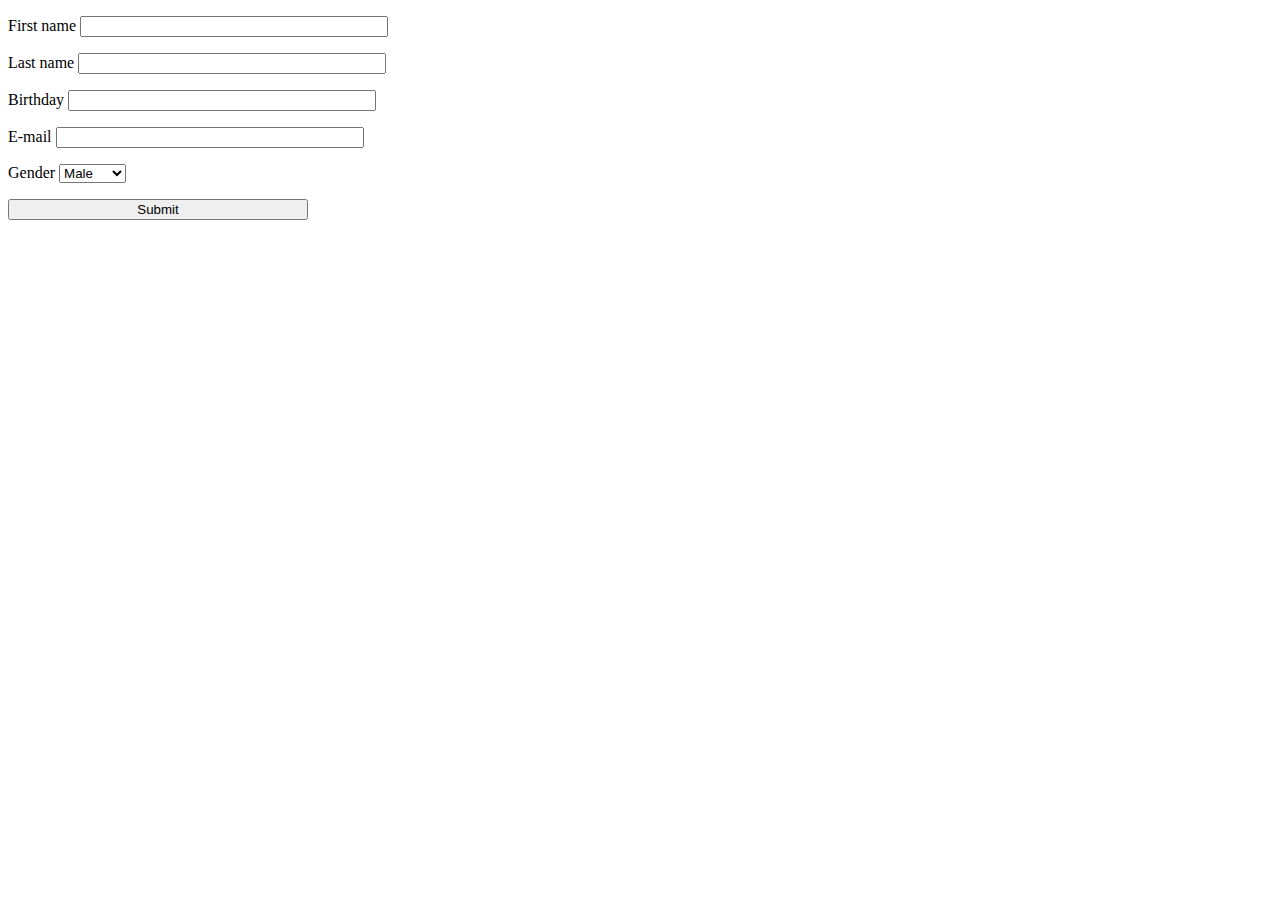
==== jQuery-validation-plugin/index.html @ 1c21ab8a "Working version of form validation with a datepicker" ====
<!DOCTYPE html>
<html>
    <head>
        <link rel="stylesheet" type="text/css" href="../libs/jquery-ui/1.8.16/css/ui-lightness/jquery-ui-1.8.16.custom.css" />
        <link rel="stylesheet" type="text/css" href="css/form.css" />
        <link rel="stylesheet" type="text/css" href="css/validation.css" />
    </head>
    <body>
        <form id="user-data" action="">
            <p>
                <label for="firstname">First name</label>
                <input name="firstname" id="firstname" />
            </p>
            <p>
                <label for="lastname">Last name</label>
                <input name="lastname" id="lastname" />
            </p>
            <p>
                <label for="birthday">Birthday</label>
                <input name="birthday" id="birthday" />
            </p>            
            <p>
                <label for="email">E-mail</label>
                <input name="email" id="email" />
            </p>
            <p>
                <label for="gender">Gender</label>
                <select name="gender" id="gender">
                    <option value="Male" selected="selected">Male</option>
                    <option value="Female">Female</option>
                </select>
            </p>
            
            <input id="submit" type="submit" name="check" />
        </form>
        
        <div id="validation-messages">
            <!-- validation messages area -->
        </div>
        
        <script type="text/javascript" src="../libs/jquery/1.6.4/jquery.js"></script>
        <script type="text/javascript" src="../libs/jquery-ui/1.8.16/development-bundle/ui/jquery-ui-1.8.16.custom.js"></script>
        <script type="text/javascript" src="../libs/jquery-validate/1.8.1/jquery.validate.js"></script>
        
        <script type="text/javascript" src="script/page.js"></script>
        <script type="text/javascript" src="script/util.js"></script>
    </body>
</html>
---- jQuery-validation-plugin/css/form.css ----
input {
    width: 300px;
}
---- jQuery-validation-plugin/css/validation.css ----
input.valid {
    border: 1px solid green;
}

input.error {
    border: 1px solid red;
    background-color: pink;
}

div#validation-messages {
    
}
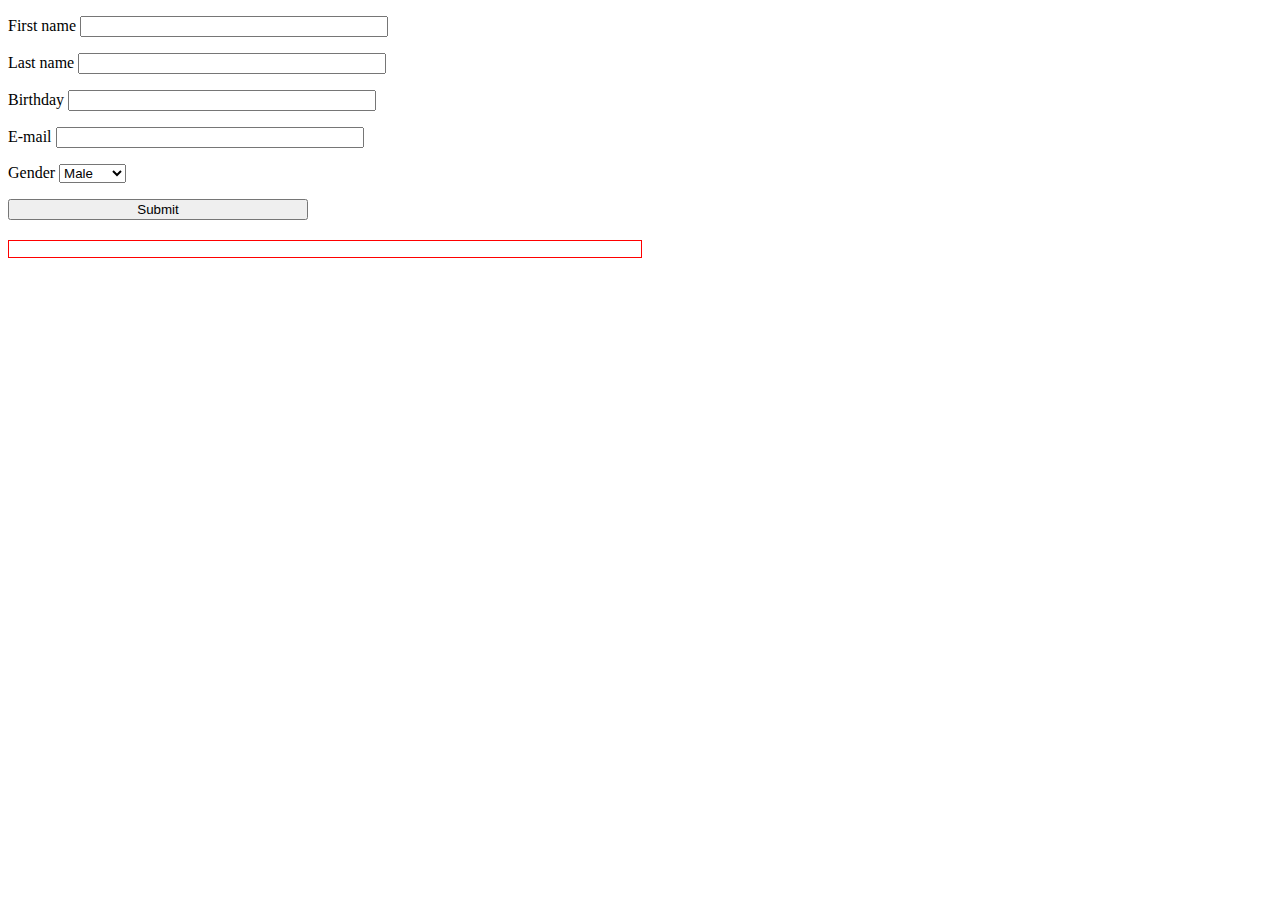
==== commit 717f6d58: "Minor changes to validation" ====
--- a/jQuery-validation-plugin/index.html
+++ b/jQuery-validation-plugin/index.html
@@ -35,14 +35,16 @@
         </form>
         
         <div id="validation-messages">
+            <ul>
             <!-- validation messages area -->
-        </div>
+            </ul>
+        </ul>
         
         <script type="text/javascript" src="../libs/jquery/1.6.4/jquery.js"></script>
         <script type="text/javascript" src="../libs/jquery-ui/1.8.16/development-bundle/ui/jquery-ui-1.8.16.custom.js"></script>
         <script type="text/javascript" src="../libs/jquery-validate/1.8.1/jquery.validate.js"></script>
         
+        <script type="text/javascript" src="script/util.js"></script>        
         <script type="text/javascript" src="script/page.js"></script>
-        <script type="text/javascript" src="script/util.js"></script>
     </body>
 </html>
--- a/jQuery-validation-plugin/css/validation.css
+++ b/jQuery-validation-plugin/css/validation.css
@@ -8,5 +8,7 @@
 }
 
 div#validation-messages {
-    
+    margin: 20px 0;
+    width: 50%;
+    border: 1px solid red;
 }
